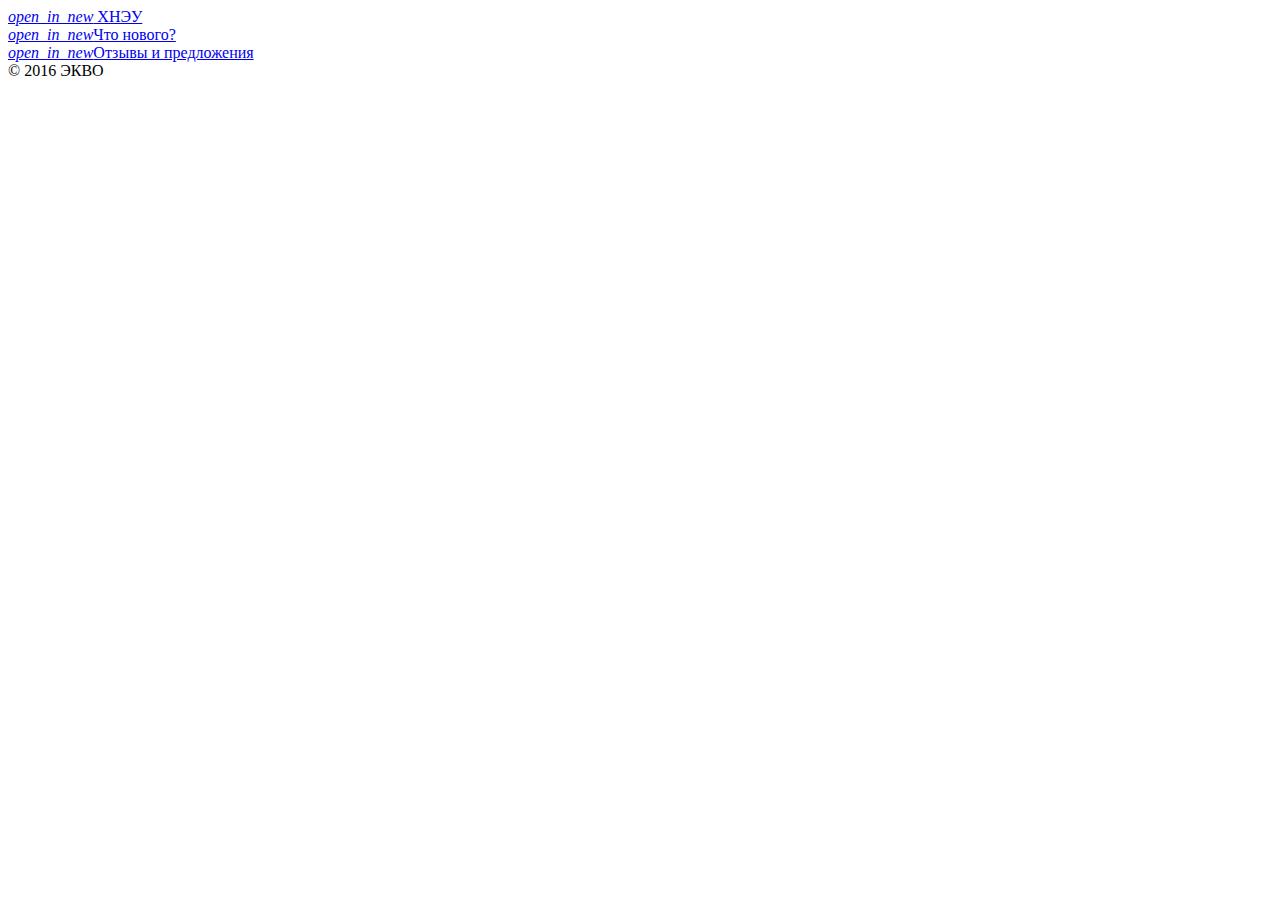
==== src/main/webapp/resources/pages/fragments/footer.html @ 3cbea31c "Initial commit" ====
<!DOCTYPE html>
<html xmlns:th="http://www.thymeleaf.org" lang="en-ru">
<footer th:fragment="footer" class="page-footer light-blue darken-3">
    <div class="container">
        <div class="row">
            <div class="col s12 offset-l1 l3">
                <a class="grey-text text-lighten-3" href="http://www.hneu.edu.ua/"><i class="material-icons center-align" style="font-size: inherit">open_in_new</i> ХНЭУ</a>
            </div>
            <div class="col s12 offset-l1 l3">
                <a class="grey-text text-lighten-3" href="#/news"><i class="material-icons center-align" style="font-size: inherit">open_in_new</i>Что нового?</a>
            </div>
            <div class="col s12 offset-l1 l3">
                <a class="grey-text text-lighten-3" href="#/comments"><i class="material-icons center-align" style="font-size: inherit">open_in_new</i>Отзывы и предложения</a>
            </div>
        </div>
    </div>
    <div class="footer-copyright light-blue darken-4">
        <div class="container">
            © 2016 ЭКВО
            <!--<a class="grey-text text-lighten-4 right" href="#!">More Links</a>-->
        </div>
    </div>
</footer>
</html>
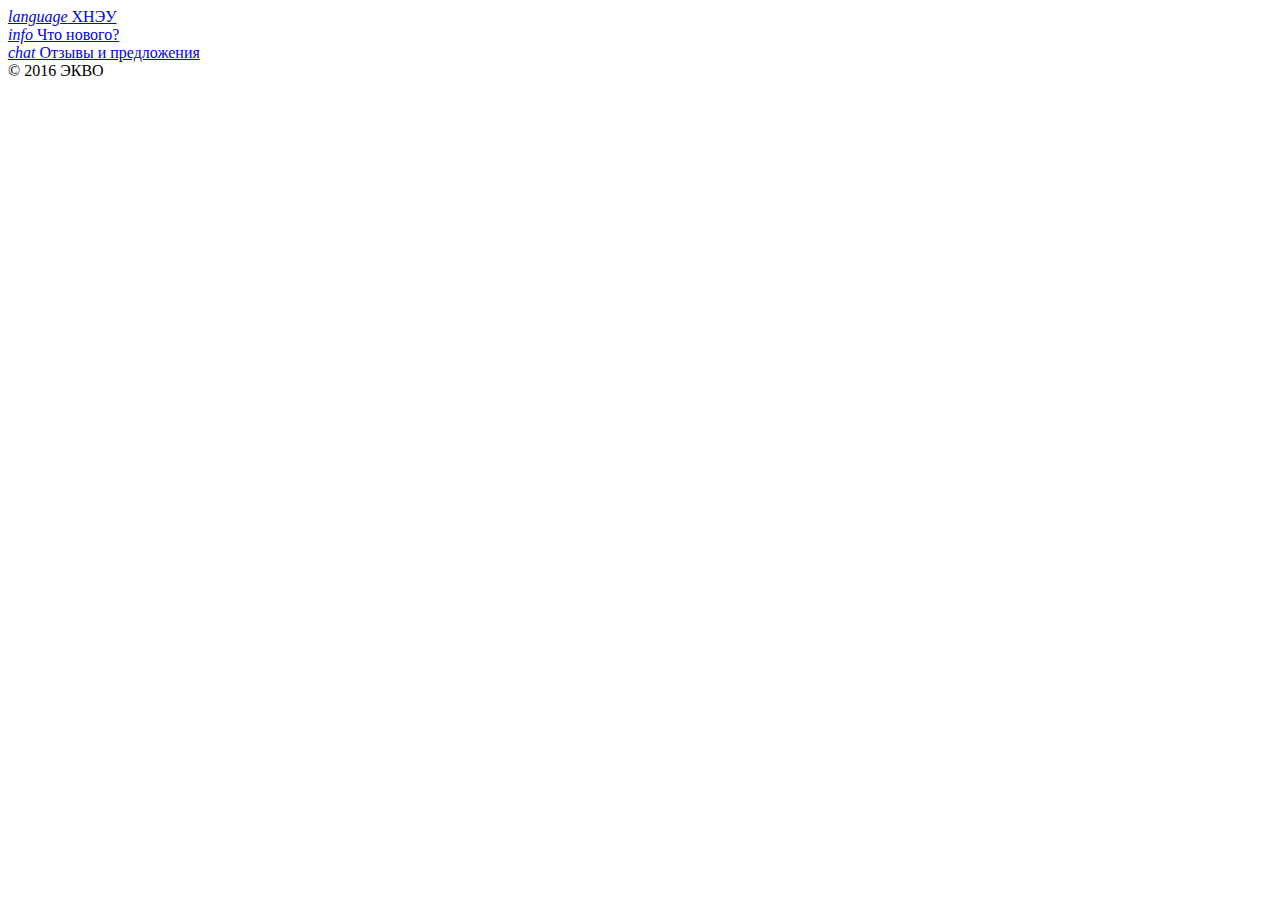
==== commit e2e25f7d: "fix 2" ====
--- a/src/main/webapp/resources/pages/fragments/footer.html
+++ b/src/main/webapp/resources/pages/fragments/footer.html
@@ -3,14 +3,20 @@
 <footer th:fragment="footer" class="page-footer light-blue darken-3">
     <div class="container">
         <div class="row">
-            <div class="col s12 offset-l1 l3">
-                <a class="grey-text text-lighten-3" href="http://www.hneu.edu.ua/"><i class="material-icons center-align" style="font-size: inherit">open_in_new</i> ХНЭУ</a>
+            <div class="col s12 offset-l1 l3 center">
+                <a class="grey-text text-lighten-3" href="http://www.hneu.edu.ua/">
+                    <i class="Medium material-icons center-align">language</i> ХНЭУ
+                </a>
             </div>
-            <div class="col s12 offset-l1 l3">
-                <a class="grey-text text-lighten-3" href="#/news"><i class="material-icons center-align" style="font-size: inherit">open_in_new</i>Что нового?</a>
+            <div class="col s12 offset-l1 l3 center">
+                <a class="grey-text text-lighten-3" href="#/news">
+                    <i class="Medium material-icons center-align">info</i> Что нового?
+                </a>
             </div>
-            <div class="col s12 offset-l1 l3">
-                <a class="grey-text text-lighten-3" href="#/comments"><i class="material-icons center-align" style="font-size: inherit">open_in_new</i>Отзывы и предложения</a>
+            <div class="col s12 offset-l1 l3 center">
+                <a class="grey-text text-lighten-3" href="#/comments">
+                    <i class="Medium material-icons">chat</i> Отзывы и предложения
+                </a>
             </div>
         </div>
     </div>
